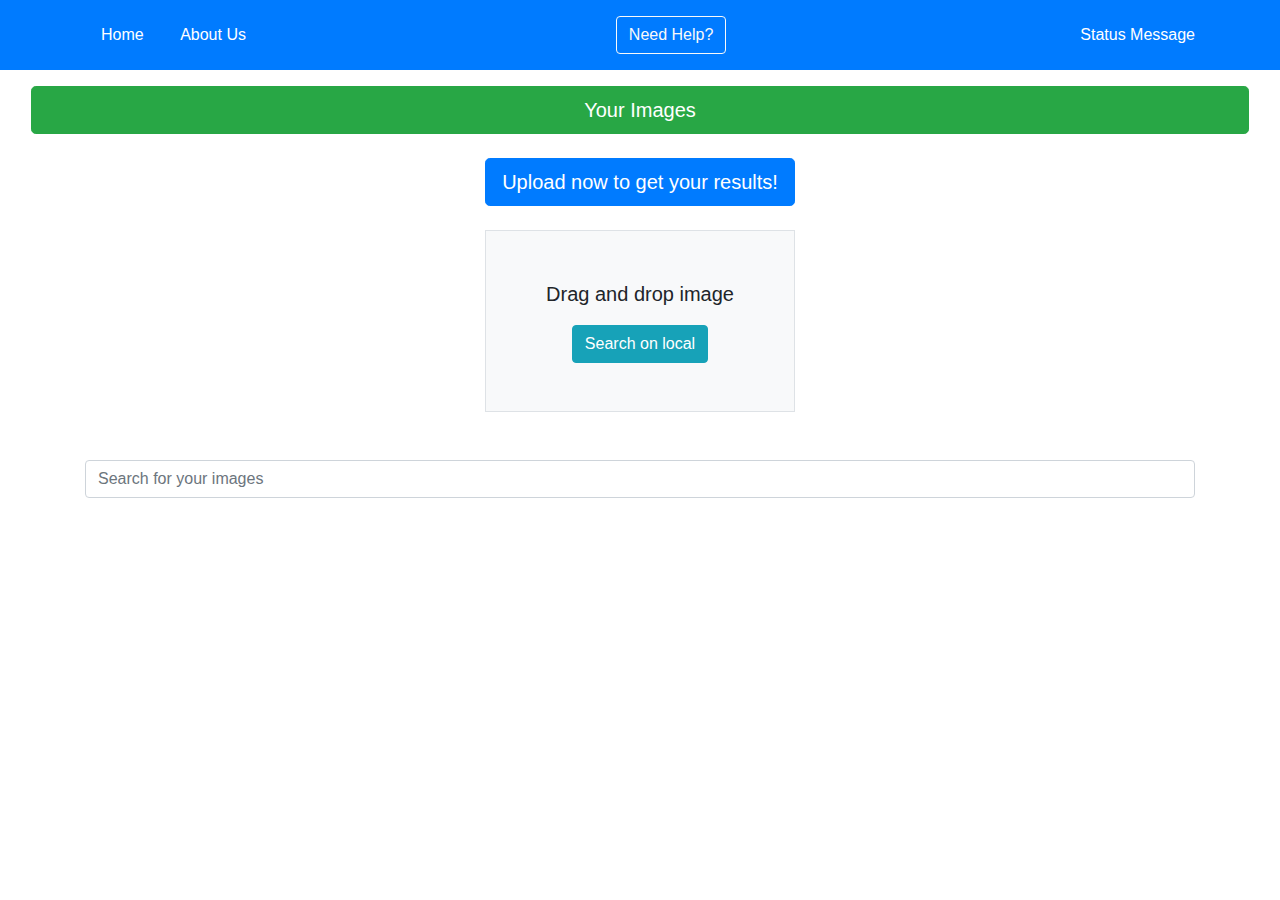
==== image_storage/src/main/resources/templates/index.html @ 70f63a76 "frontend pt 2" ====
<!DOCTYPE html>
<html lang="en">
<head>
    <meta charset="UTF-8">
    <meta name="viewport" content="width=device-width, initial-scale=1.0">
    <title>Emofy - Analyze Your Images</title>
    <link href="https://stackpath.bootstrapcdn.com/bootstrap/4.5.2/css/bootstrap.min.css" rel="stylesheet">
    <link rel="stylesheet" th:href="@{/css/index.css}">
    <meta name="_csrf" th:content="${_csrf.token}" />
    <meta name="_csrf_header" th:content="${_csrf.headerName}" />
    <!-- Provide userID and csrf token from backend -->
    <script th:inline="javascript">
        var userId = /*[[${userId}]]*/ 'defaultUserId';
        var csrfToken = /*[[${_csrf.token}]]*/ 'defaultCsrfToken';
        var csrfHeader = /*[[${_csrf.headerName}]]*/ 'X-CSRF-TOKEN';
        console.log("User ID from Thymeleaf: ", userId, typeof(userId));
    </script>
</head>
<body>
    <header class="bg-primary text-white py-3">
        <nav class="container d-flex justify-content-between align-items-center position-relative">
            <div>
                <a class="nav-link text-white d-inline" href="/">Home</a>
                <a class="nav-link text-white d-inline" href="/about">About Us</a>
            </div>
            <button id="help-button" class="btn btn-outline-light">Need Help?</button>
            <div id="status-message">
                <span id="status-message-text">Status Message</span>
            </div>
        </nav>
    </header>
    
    <div class="container-fluid" id="main-container">
        <aside class="p-3" id="sidebar">
            <h2>
                <a href="#image-list" class="btn btn-success btn-lg btn-block">Your Images</a>
            </h2>
            <ul id="image-list" class="list-group">
                <!-- Uploaded images will be inserted here -->
            </ul>
        </aside>
        <main class="d-flex justify-content-center align-items-center" id="main-content">
            <div class="text-center">
                <div id="selected-image-container" style="display: none;">
                    <img id="selected-image" class="img-fluid" alt="Selected Image">
                    <div class="mt-3">
                        <label for="image-label">Select a label for your image</label>
                        <select id="image-label" class="form-control">
                            <option value="" disabled selected>Select a Label</option>
                            <option value="label1">Label 1</option>
                            <option value="label2">Label 2</option>
                            <option value="label3">Label 3</option>
                            <!-- Aggiungi altre opzioni secondo necessità -->
                        </select>
                    </div>
                </div>
                <div class="mb-4">
                    <button id="upload-button" class="btn btn-primary btn-lg">Upload now to get your results!</button>
                    <input type="file" id="file-input" style="display:none;" multiple>
                </div>
                <div id="drop-area" class="border p-5 bg-light">
                    <p class="lead">Drag and drop image</p>
                    <button id="search-button" class="btn btn-info">Search on local</button>
                </div>
            </div>
        </main>
        <div class="p-3" id="filters">
            <div id = "filters-dropdown-container" class="mt-3" style="display: none;">
                <label for="filters-dropdown">Apply a filter to your image</label>
                <select id="filters-dropdown" class="form-control">
                    <option value="" disabled selected>Select a Filter</option>
                    <option value="filter1">Filter 1</option>
                    <option value="filter2">Filter 2</option>
                    <option value="filter3">Filter 3</option>
                    <!-- Add more filters as needed -->
                </select>
            </div>

        </div>
    </div>
    <aside class="container my-3">
        <div class="input-group">
            <input type="text" id="search-input" class="form-control" placeholder="Search for your images">
        </div>
    </aside>

    <script src="https://code.jquery.com/jquery-3.5.1.slim.min.js"></script>
    <script src="https://cdn.jsdelivr.net/npm/@popperjs/core@2.9.2/dist/umd/popper.min.js"></script>
    <script src="https://stackpath.bootstrapcdn.com/bootstrap/4.5.2/js/bootstrap.min.js"></script>
    <script src="js/index.js"></script>
</body>
</html>
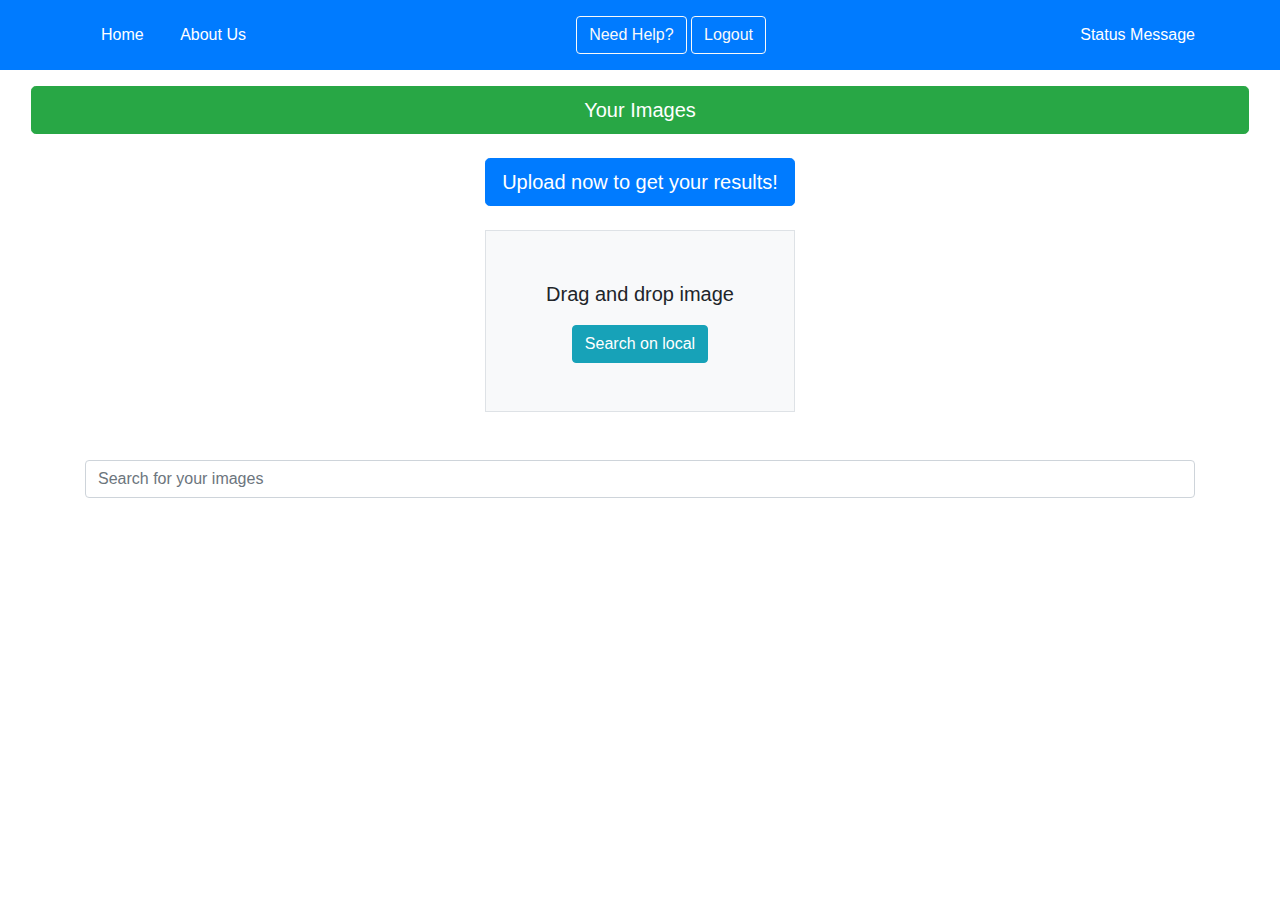
==== commit c2b14f2c: "frontend pt 3: finished first 2/3 pages" ====
--- a/image_storage/src/main/resources/templates/index.html
+++ b/image_storage/src/main/resources/templates/index.html
@@ -23,11 +23,14 @@
                 <a class="nav-link text-white d-inline" href="/">Home</a>
                 <a class="nav-link text-white d-inline" href="/about">About Us</a>
             </div>
-            <button id="help-button" class="btn btn-outline-light">Need Help?</button>
+            <div class="ms-auto">
+                <button id="help-button" class="btn btn-outline-light me-2">Need Help?</button>
+                <button id="logout-button" class="btn btn-outline-light">Logout</button>
+            </div>
             <div id="status-message">
                 <span id="status-message-text">Status Message</span>
             </div>
-        </nav>
+        </nav>        
     </header>
     
     <div class="container-fluid" id="main-container">
@@ -42,6 +45,9 @@
         <main class="d-flex justify-content-center align-items-center" id="main-content">
             <div class="text-center">
                 <div id="selected-image-container" style="display: none;">
+                    <button id="delete-image-button" class="btn btn-danger">
+                        <i class="bi bi-trash"></i> Delete Image
+                    </button>        
                     <img id="selected-image" class="img-fluid" alt="Selected Image">
                     <div class="mt-3">
                         <label for="image-label">Select a label for your image</label>
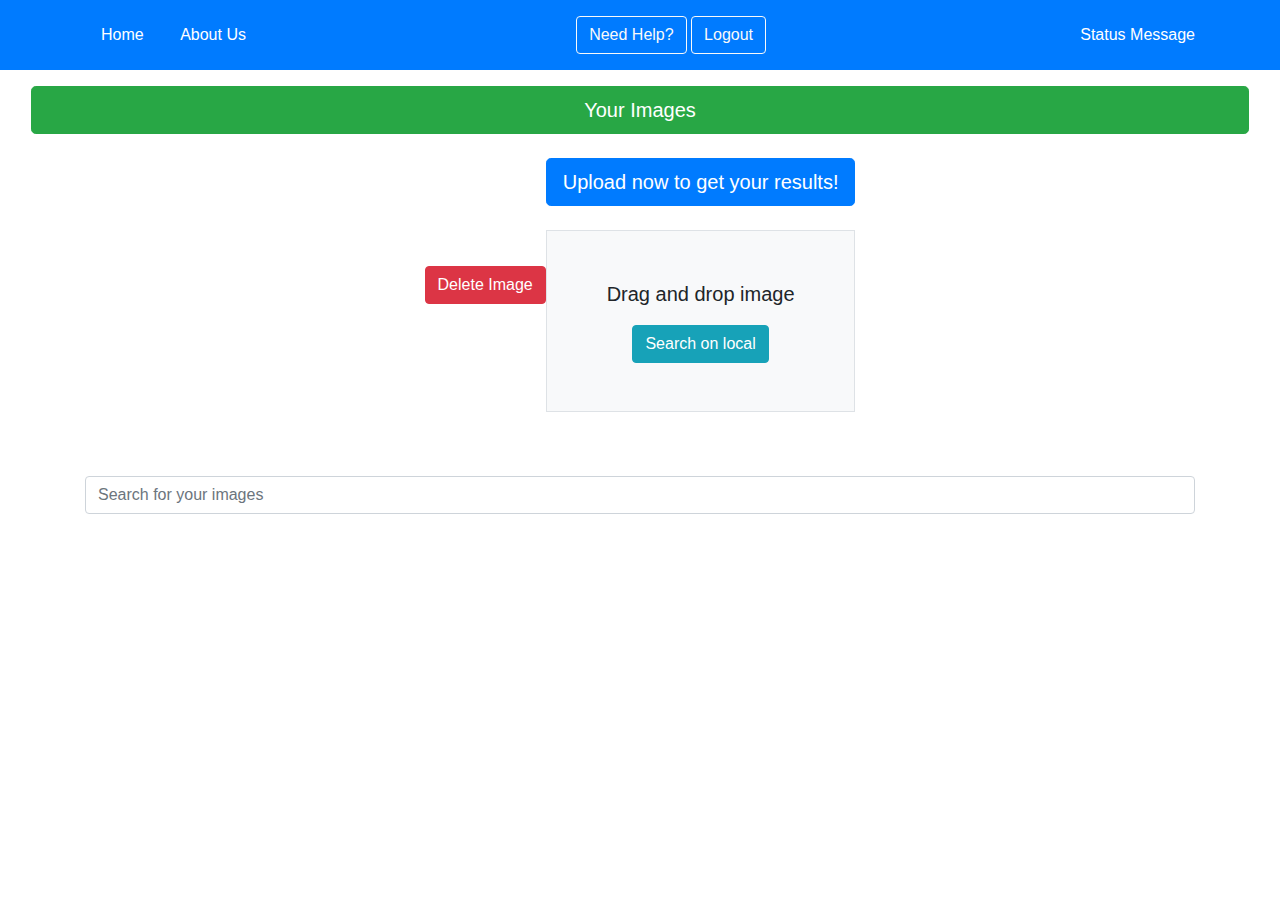
==== commit 540e3400: "major fixes and adjustments" ====
--- a/image_storage/src/main/resources/templates/index.html
+++ b/image_storage/src/main/resources/templates/index.html
@@ -36,18 +36,18 @@
     <div class="container-fluid" id="main-container">
         <aside class="p-3" id="sidebar">
             <h2>
-                <a href="#image-list" class="btn btn-success btn-lg btn-block">Your Images</a>
+                <a href="images" class="btn btn-success btn-lg btn-block">Your Images</a>
             </h2>
             <ul id="image-list" class="list-group">
                 <!-- Uploaded images will be inserted here -->
             </ul>
         </aside>
         <main class="d-flex justify-content-center align-items-center" id="main-content">
+            <button id="delete-image-button" class="btn btn-danger">
+                <i class="bi bi-trash"></i> Delete Image
+            </button>   
             <div class="text-center">
                 <div id="selected-image-container" style="display: none;">
-                    <button id="delete-image-button" class="btn btn-danger">
-                        <i class="bi bi-trash"></i> Delete Image
-                    </button>        
                     <img id="selected-image" class="img-fluid" alt="Selected Image">
                     <div class="mt-3">
                         <label for="image-label">Select a label for your image</label>
@@ -71,17 +71,31 @@
             </div>
         </main>
         <div class="p-3" id="filters">
-            <div id = "filters-dropdown-container" class="mt-3" style="display: none;">
+            <div id="filters-dropdown-container" class="mt-3" style="display: none;">
                 <label for="filters-dropdown">Apply a filter to your image</label>
                 <select id="filters-dropdown" class="form-control">
                     <option value="" disabled selected>Select a Filter</option>
-                    <option value="filter1">Filter 1</option>
-                    <option value="filter2">Filter 2</option>
-                    <option value="filter3">Filter 3</option>
-                    <!-- Add more filters as needed -->
+                    <option value="gray">Gray</option>
+                    <option value="blur">Blur</option>
+                    <option value="canny">Canny</option>
+                    <option value="dilate">Dilate</option>
+                    <option value="erode">Erode</option>
+                    <option value="sepia">Sepia</option>
+                    <option value="cartoonify">Cartoonify</option>
+                    <option value="negative">Negative</option>
+                    <option value="emboss">Emboss</option>
+                    <option value="sharpen">Sharpen</option>
+                    <option value="edge_enhance">Edge Enhance</option>
+                    <option value="rainbowify">Rainbowify</option>
+                    <option value="mirror">Mirror</option>
+                    <option value="flip">Flip</option>
+                    <option value="rotate_clockwise">Rotate Clockwise</option>
+                    <option value="rotate_counterclockwise">Rotate Counterclockwise</option>                
                 </select>
             </div>
-
+            <div class="mt-3" id="store-button-container">
+                <button id="store-button" class="btn btn-success btn-lg" style="display: none;">Store Result</button>
+            </div>
         </div>
     </div>
     <aside class="container my-3">
